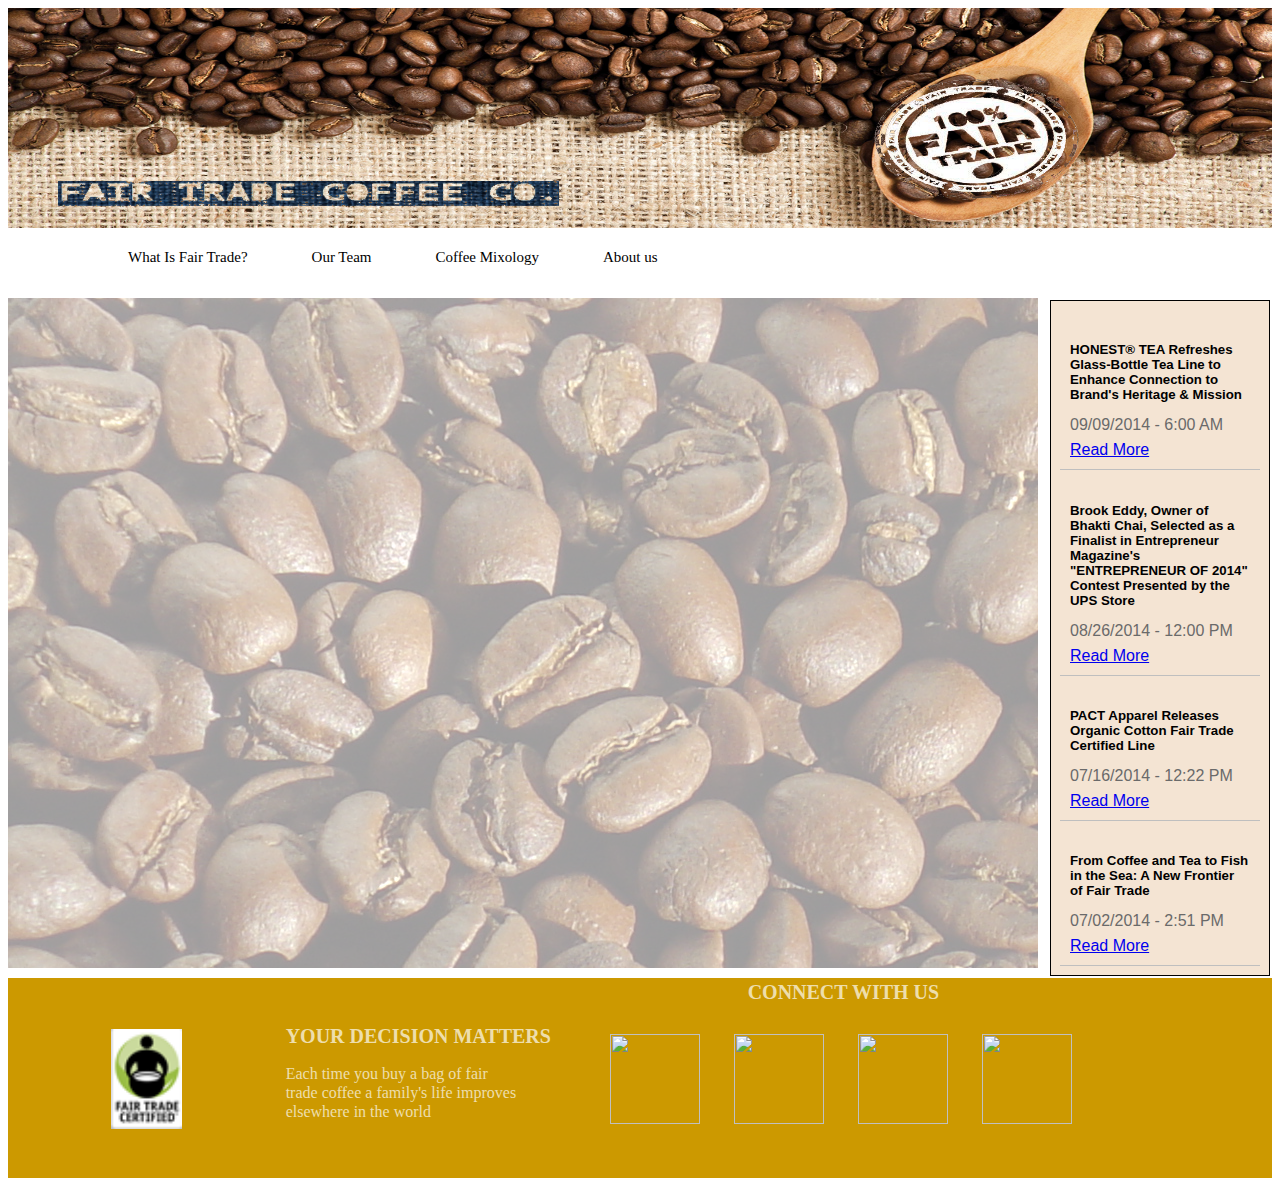
==== index.html @ 10c3e412 "Merge branch 'master' of github.com:helloshelter/fairtrade into fairtrade3 no conflicts" ====
<!DOCTYPE HTML>
<html>
	<head>
		<title>Fairtrade Coffee</title>
		<link rel="stylesheet" type="text/css" href="css/layout.css"/>
	</head>	
	<body>
	<div id="wrap">

		<div class="banner">
			<img src="images/ban.png">
			<nav class="nav">
				<ul>
					<li>What Is Fair Trade?</li>
					<li>Our Team</li>
					<li><a href="coffeemix.html">Coffee Mixology</a></li>
					<li>About us</li>
				</ul>
			</nav>
		</div>
		<div class="mainContent">
		</div>
		<div class="transparent"></div>
		<div class="contentText"><!-- <iframe width="560" height="315" src="http://www.youtube.com/embed/pXDQVkwdzV0?rel=0" frameborder="0" allowfullscreen></iframe> --></div>
		<div class="addBorder" id="newsFeed">
			<div>
				<h5>HONEST® TEA Refreshes Glass-Bottle Tea Line to Enhance Connection to Brand's Heritage & Mission</h5>
					<p class="newsDate">09/09/2014 - 6:00 AM</p>
					<a href="#">Read More</a>
					
			</div>
			<div>
				<h5>Brook Eddy, Owner of Bhakti Chai, Selected as a Finalist in Entrepreneur Magazine's "ENTREPRENEUR OF 2014" Contest Presented by the UPS Store</h5>
					<p class="newsDate">08/26/2014 - 12:00 PM</p>
					<a href="#">Read More</a>
					
			</div>
			<div>
				<h5>PACT Apparel Releases Organic Cotton Fair Trade Certified Line</h5>
					<p class="newsDate">07/16/2014 - 12:22 PM</p>
					<a href="#">Read More</a><td class="td"></td>
					
			</div>
			<div>
				<h5>From Coffee and Tea to Fish in the Sea: A New Frontier of Fair Trade</h5>
					<p class="newsDate">07/02/2014 - 2:51 PM</p>
					<a href="#">Read More</a>
					
			</div>
		</div>
		<footer class="footer">
			<table class="table">
				<tr>
					<td class="td"><img src="images/fairtradecertified.png" class="img12"/></td>
					<td class="td"><span>YOUR DECISION MATTERS</span><br><p class="pFooter">Each time you buy a bag of fair<br> trade coffee a family's life improves<br>elsewhere in the world</p>
					<td class="td2"><span>CONNECT WITH US</span>
						<div class="picdiv">	
							<div class="icon"><img src="../fairtrade/images/facebooklogo.png" class="logos"></div>
							<div class="icon"><img src="../fairtrade/images/twitterlogo.png" class="logos"></div>
							<div class="icon"><img src="../fairtrade/images/tumblrlogo.png" class="logos"></div>
							<div class="icon"><img src="../fairtrade/images/instagramlogo.png" class="logos"></div>
						</div>
					</td>
				</td>
			</table>
		</footer>

	</div>
	</body>
</html>
---- css/layout.css ----
.addBorder {
	border: solid 1px #000;
	background-color:#F4E4D3;
}

.mainContent {
	width:1030px;
	height:670px;
	float:left;
	background-image:url("../images/bg.jpg");
	position:relative;
  
	
}

.transparent{
	width:1030px;
	height:670px;
	position:absolute;
	opacity:.6;
	background-color:white;
	z-index:1;
}


.contentText{
	color:black;
	z-index:2;
	position:absolute;
}

iframe{
	position:absolute;
}

#newsFeed {
	padding:9px;
	width:200px;
	height:auto;
	float:right;
	margin: 2px;
	font-family: sans-serif;
}

#newsFeed div{
	padding:10px;
	border-bottom: solid 1px #bfbfbf;
}

.newsDate {
	line-height: 1px;
	color: #6a6a6a;
}


html{
	cursor: url("../images/coffeebean.png"), auto;
}	
.nav {

	width:100%;
	height:50px;
	/*border:1px solid black;*/
}

.nav ul{
	padding-left:120px;
}

.nav ul li{
	list-style:none;
	display:inline;
	padding-right:60px;
	text-align:center;
	font-size:15px;
	font-family:fantasy;
}

.banner img{

	height:220px;
	width:100%;
}

li a:hover{
	font-weight:bold;
	color:#75543B;
}

li:hover{
	font-weight:bold;
	color:#75543B;
}

#chart img{
	width:100%;
	height:auto;
}

li a{
	text-decoration:none;
	color:black;
}
.footer{
	background-color:#CC9900;
	width:100%;
	height:200px;
	clear:both;
}
.td{
	width:24%;
	height:200px;
}
.img12{
	height:100px;
	padding-left: 100px;
	padding-right:80px;
}
span{
	color:#EEDEAC;
	font-weight:bold;
	font-size:20px;
}
.pFooter{
	color:#EEDEAC;
	line-height: 1.2;
}
.td2{
	width:50%;
	height:200px;
	text-align:center;
	vertical-align:top;
	
}
.icon{
	margin-top:30px;
	width:120px;
	height:120px;
	display:inline;
}
.logos{
	width:90px;
	height:90px;
	margin-right:30px;
}
.picdiv{
	padding-top: 30px;
	margin-left:25px;
}
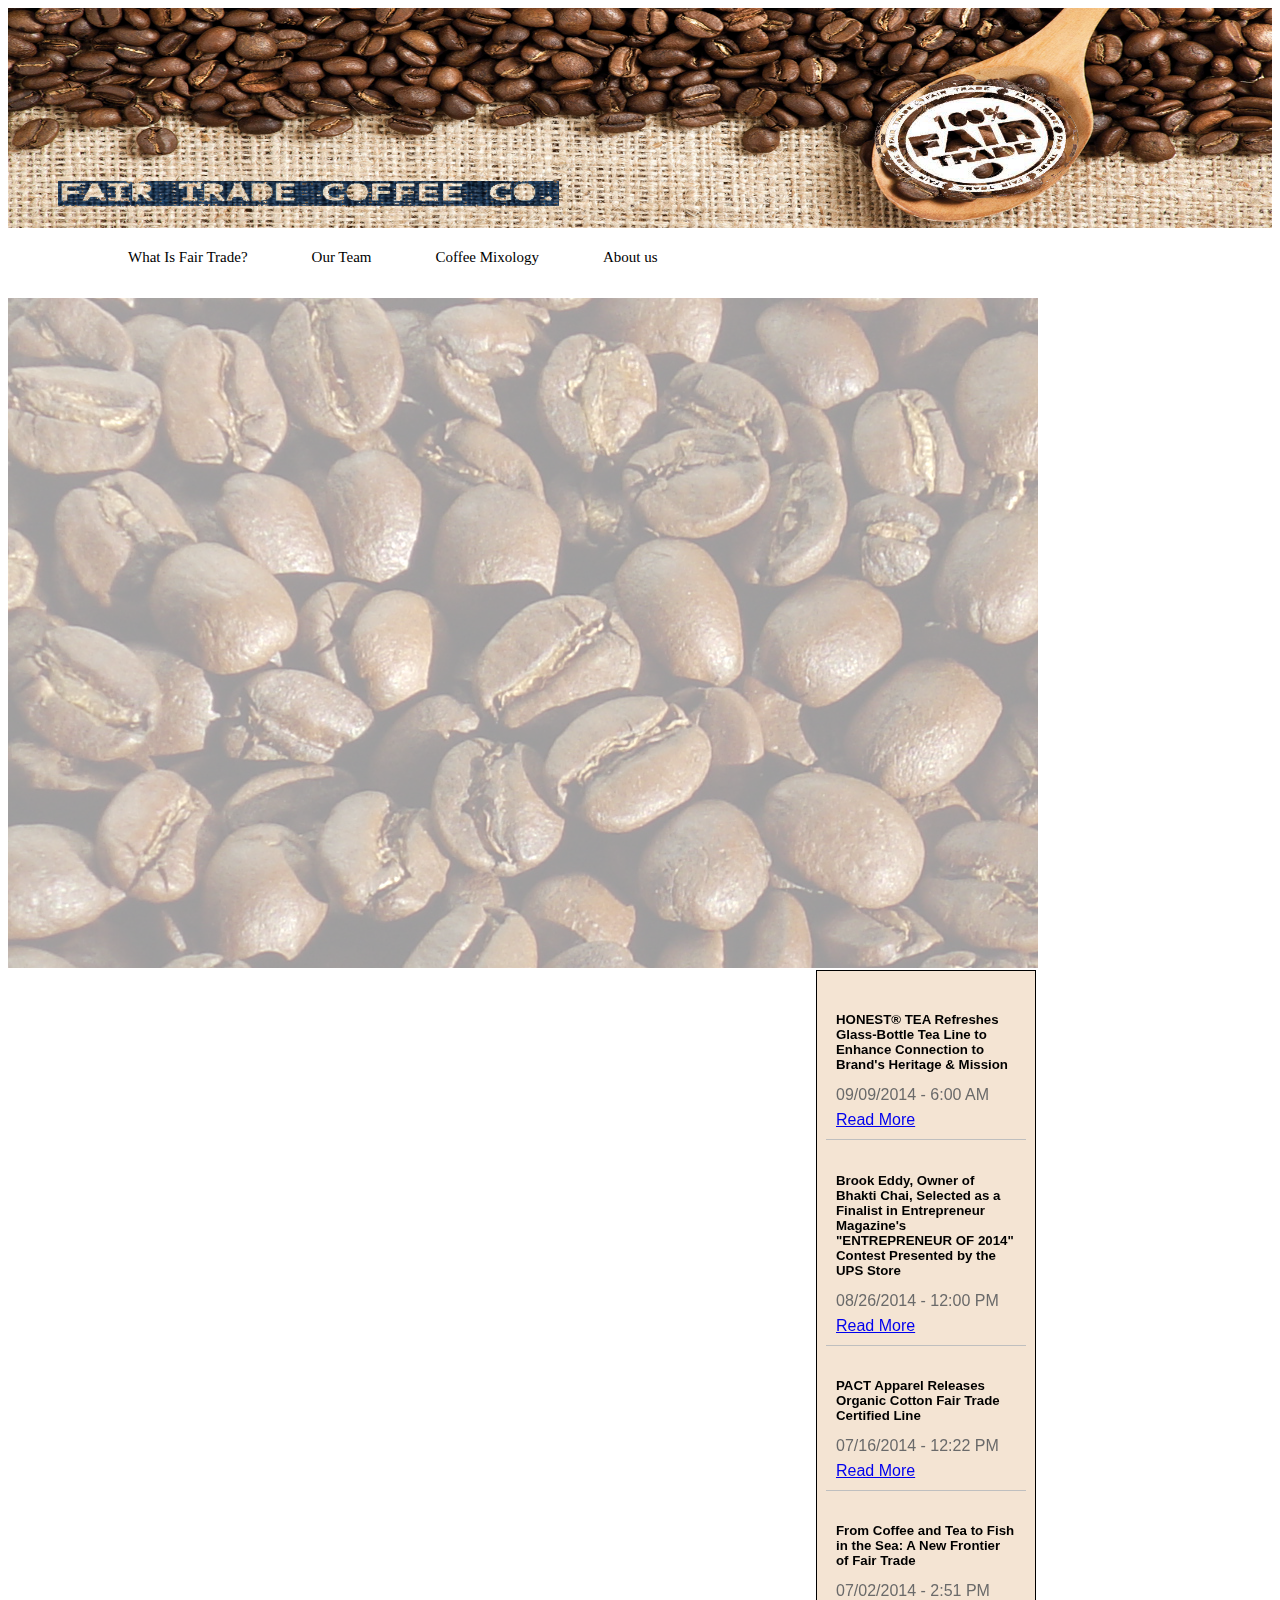
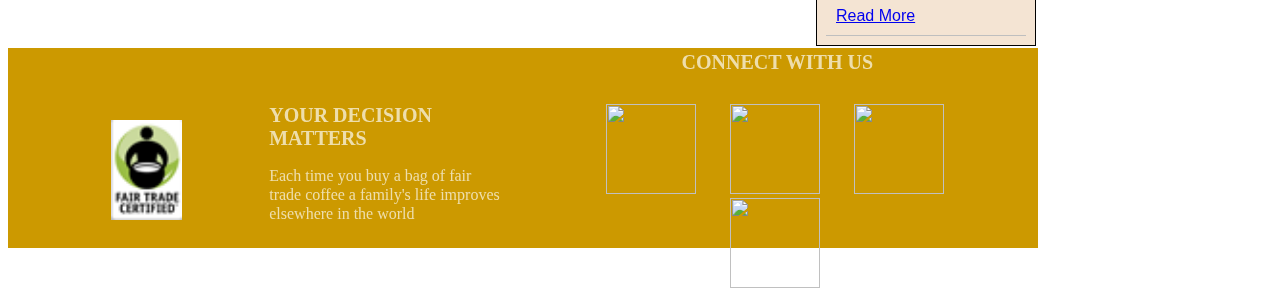
==== commit 785ffae6: "commiting for no reason" ====
--- a/index.html
+++ b/index.html
@@ -18,10 +18,14 @@
 				</ul>
 			</nav>
 		</div>
+		<div id="mainContent">
+	<iframe width="560" height="315" src="http://www.youtube.com/embed/pXDQVkwdzV0?rel=0" frameborder="0" allowfullscreen></iframe>
+		</div>
+		<div class="mainContent" style="background-image: url(images/bg.png)">
 		<div class="mainContent">
 		</div>
 		<div class="transparent"></div>
-		<div class="contentText"><!-- <iframe width="560" height="315" src="http://www.youtube.com/embed/pXDQVkwdzV0?rel=0" frameborder="0" allowfullscreen></iframe> --></div>
+		<div class="contentText"><iframe width="560" height="315" src="http://www.youtube.com/embed/pXDQVkwdzV0?rel=0" frameborder="0" allowfullscreen></iframe></div>
 		<div class="addBorder" id="newsFeed">
 			<div>
 				<h5>HONEST® TEA Refreshes Glass-Bottle Tea Line to Enhance Connection to Brand's Heritage & Mission</h5>
@@ -45,7 +49,6 @@
 				<h5>From Coffee and Tea to Fish in the Sea: A New Frontier of Fair Trade</h5>
 					<p class="newsDate">07/02/2014 - 2:51 PM</p>
 					<a href="#">Read More</a>
-					
 			</div>
 		</div>
 		<footer class="footer">
--- a/css/layout.css
+++ b/css/layout.css
@@ -4,13 +4,12 @@
 }
 
 .mainContent {
+	display:inline;
 	width:1030px;
 	height:670px;
 	float:left;
 	background-image:url("../images/bg.jpg");
 	position:relative;
-  
-	
 }
 
 .transparent{
@@ -31,6 +30,9 @@
 
 iframe{
 	position:absolute;
+	padding-left: 20px;
+	padding-top: 20px;
+	float: left;
 }
 
 #newsFeed {
@@ -40,6 +42,7 @@
 	float:right;
 	margin: 2px;
 	font-family: sans-serif;
+	display:inline;
 }
 
 #newsFeed div{
@@ -101,6 +104,7 @@
 	text-decoration:none;
 	color:black;
 }
+
 .footer{
 	background-color:#CC9900;
 	width:100%;
@@ -147,3 +151,4 @@
 	padding-top: 30px;
 	margin-left:25px;
 }
+
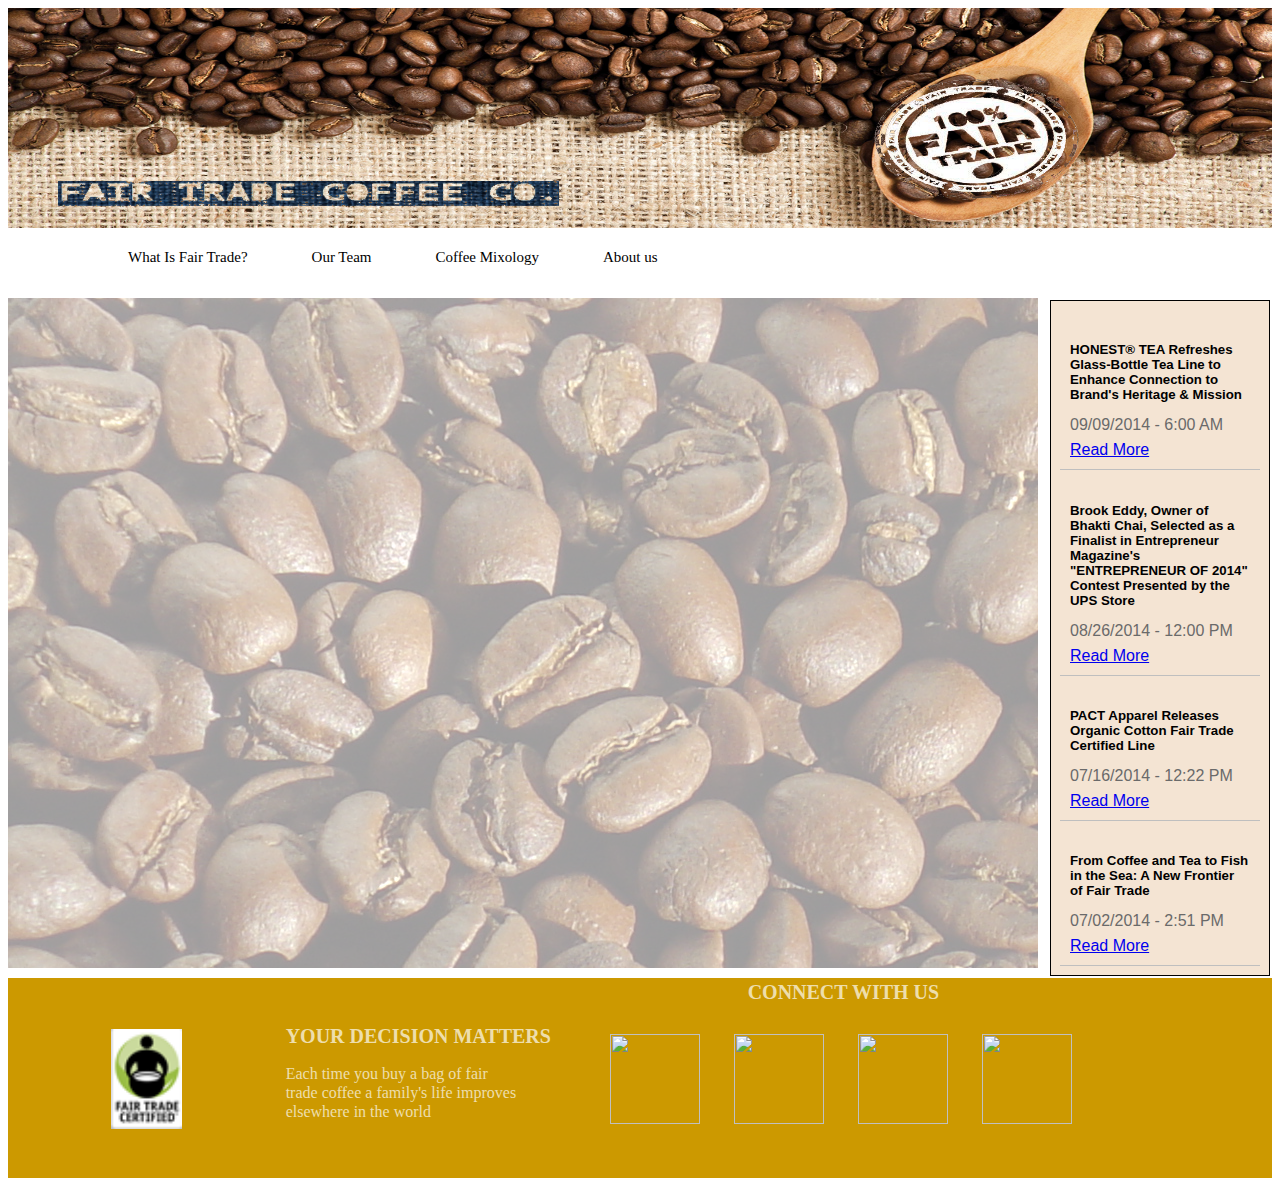
==== commit 43670e28: "our team" ====
--- a/index.html
+++ b/index.html
@@ -18,10 +18,6 @@
 				</ul>
 			</nav>
 		</div>
-		<div id="mainContent">
-	<iframe width="560" height="315" src="http://www.youtube.com/embed/pXDQVkwdzV0?rel=0" frameborder="0" allowfullscreen></iframe>
-		</div>
-		<div class="mainContent" style="background-image: url(images/bg.png)">
 		<div class="mainContent">
 		</div>
 		<div class="transparent"></div>
@@ -49,6 +45,7 @@
 				<h5>From Coffee and Tea to Fish in the Sea: A New Frontier of Fair Trade</h5>
 					<p class="newsDate">07/02/2014 - 2:51 PM</p>
 					<a href="#">Read More</a>
+					
 			</div>
 		</div>
 		<footer class="footer">
--- a/css/layout.css
+++ b/css/layout.css
@@ -4,12 +4,13 @@
 }
 
 .mainContent {
-	display:inline;
 	width:1030px;
 	height:670px;
 	float:left;
 	background-image:url("../images/bg.jpg");
 	position:relative;
+  
+	
 }
 
 .transparent{
@@ -30,9 +31,9 @@
 
 iframe{
 	position:absolute;
-	padding-left: 20px;
-	padding-top: 20px;
-	float: left;
+	padding-left:30px;
+	padding-top:30px;
+	float:left;
 }
 
 #newsFeed {
@@ -42,7 +43,6 @@
 	float:right;
 	margin: 2px;
 	font-family: sans-serif;
-	display:inline;
 }
 
 #newsFeed div{
@@ -104,7 +104,6 @@
 	text-decoration:none;
 	color:black;
 }
-
 .footer{
 	background-color:#CC9900;
 	width:100%;
@@ -151,4 +150,3 @@
 	padding-top: 30px;
 	margin-left:25px;
 }
-
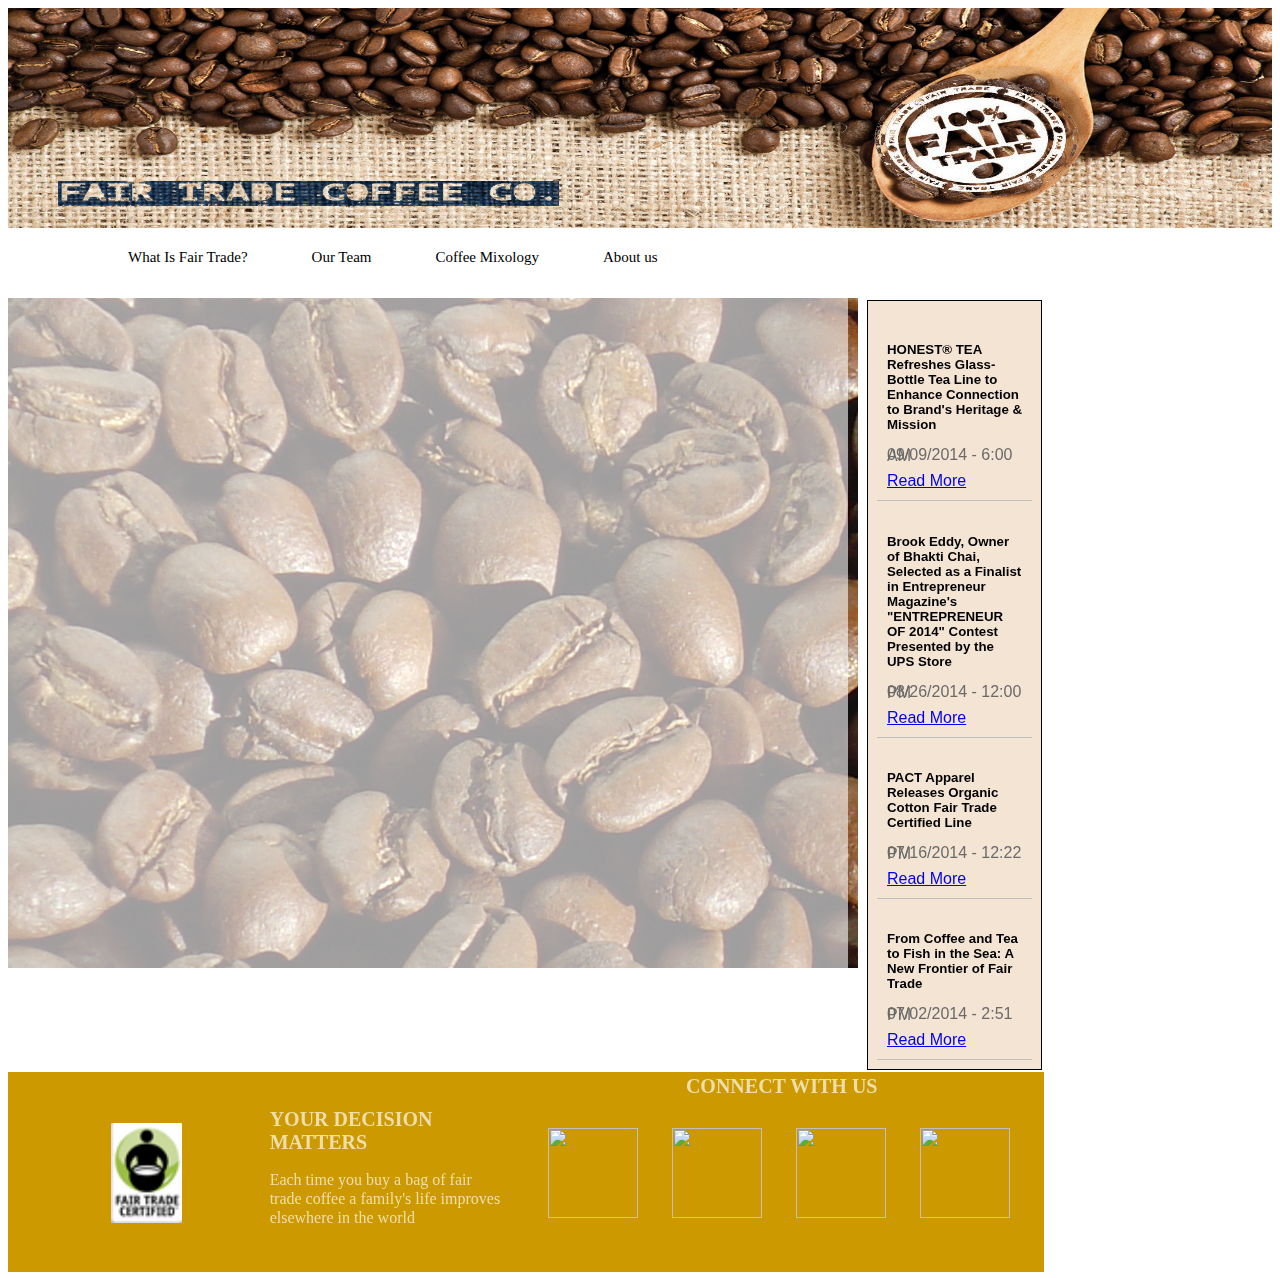
==== commit 0534a7a9: "commiting to pull..again" ====
--- a/index.html
+++ b/index.html
@@ -2,7 +2,7 @@
 <html>
 	<head>
 		<title>Fairtrade Coffee</title>
-		<link rel="stylesheet" type="text/css" href="css/layout.css"/>
+		<link rel="stylesheet" type="text/css" href="css/layout.css">
 	</head>	
 	<body>
 	<div id="wrap">
@@ -18,6 +18,10 @@
 				</ul>
 			</nav>
 		</div>
+		<div id="mainContent">
+	<iframe width="560" height="315" src="http://www.youtube.com/embed/pXDQVkwdzV0?rel=0" frameborder="0" allowfullscreen></iframe>
+		</div>
+		<div class="mainContent" style="background-image: url(images/bg.png)">
 		<div class="mainContent">
 		</div>
 		<div class="transparent"></div>
@@ -45,7 +49,6 @@
 				<h5>From Coffee and Tea to Fish in the Sea: A New Frontier of Fair Trade</h5>
 					<p class="newsDate">07/02/2014 - 2:51 PM</p>
 					<a href="#">Read More</a>
-					
 			</div>
 		</div>
 		<footer class="footer">
--- a/css/layout.css
+++ b/css/layout.css
@@ -4,17 +4,17 @@
 }
 
 .mainContent {
+	display:inline;
 	width:1030px;
+	width:82%;
 	height:670px;
 	float:left;
 	background-image:url("../images/bg.jpg");
 	position:relative;
-  
-	
 }
 
 .transparent{
-	width:1030px;
+	width:81%;
 	height:670px;
 	position:absolute;
 	opacity:.6;
@@ -31,6 +31,9 @@
 
 iframe{
 	position:absolute;
+	padding-left: 20px;
+	padding-top: 20px;
+	float: left;
 	padding-left:30px;
 	padding-top:30px;
 	float:left;
@@ -38,11 +41,12 @@
 
 #newsFeed {
 	padding:9px;
-	width:200px;
+	width:15%;
 	height:auto;
 	float:right;
 	margin: 2px;
 	font-family: sans-serif;
+	display:inline;
 }
 
 #newsFeed div{
@@ -104,6 +108,7 @@
 	text-decoration:none;
 	color:black;
 }
+
 .footer{
 	background-color:#CC9900;
 	width:100%;
@@ -130,7 +135,7 @@
 }
 .td2{
 	width:50%;
-	height:200px;
+	height:15%;
 	text-align:center;
 	vertical-align:top;
 	
@@ -150,3 +155,4 @@
 	padding-top: 30px;
 	margin-left:25px;
 }
+
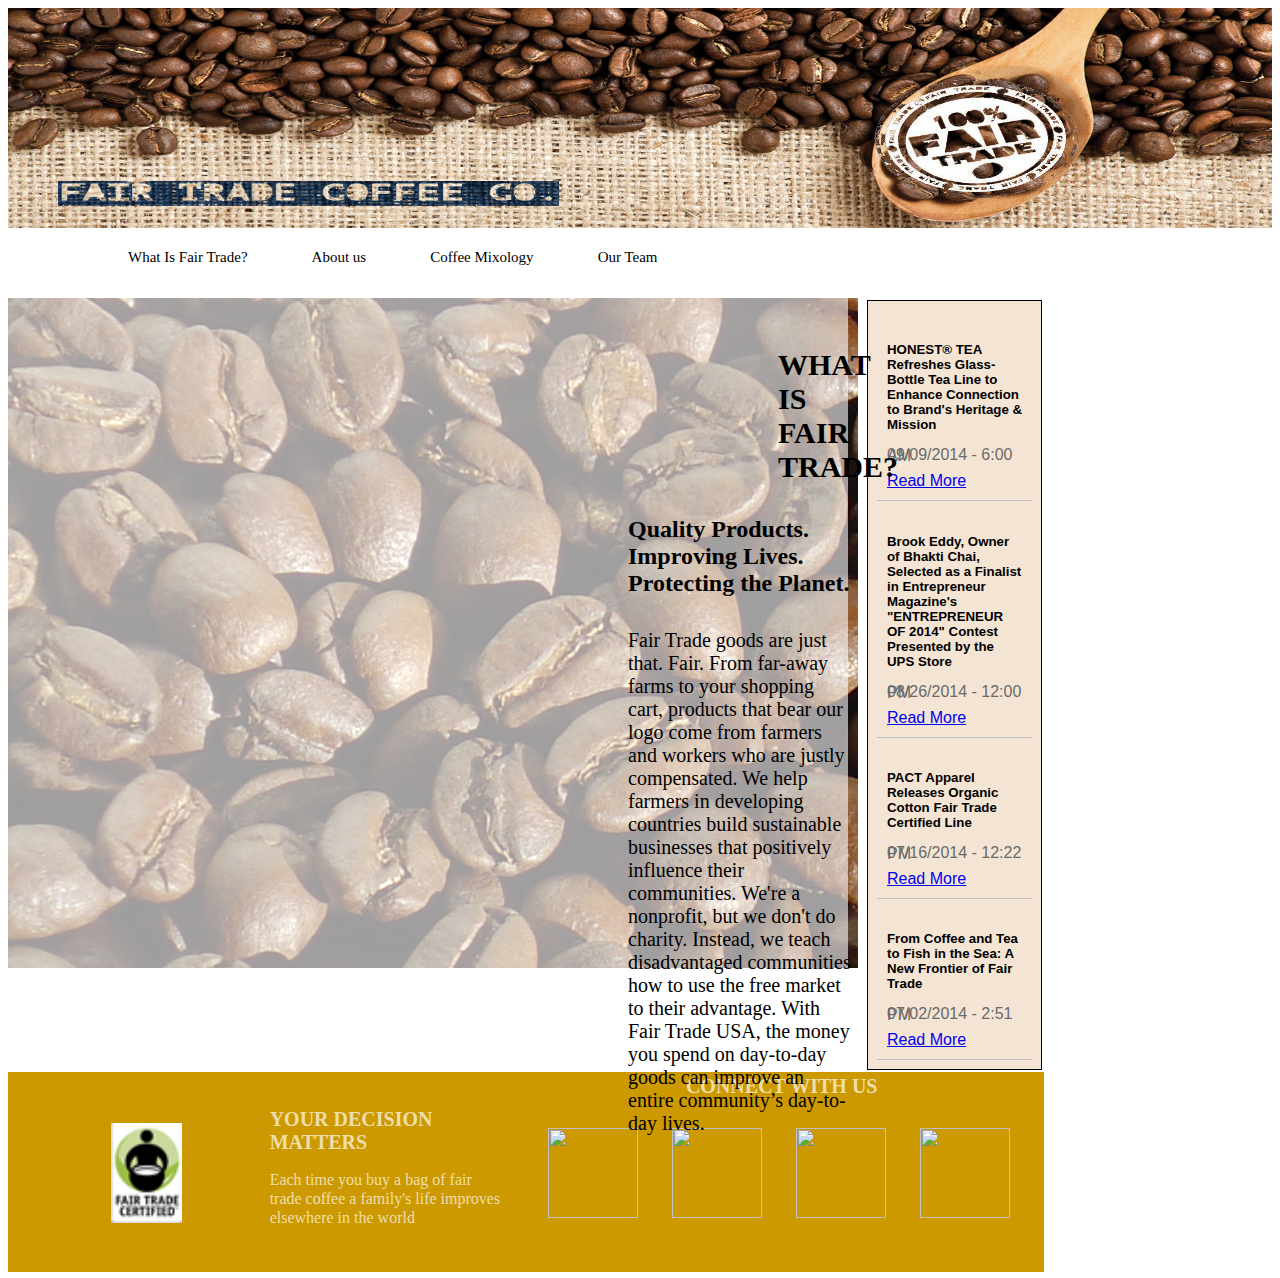
==== commit e92754d2: "Added and wrapped text around video" ====
--- a/index.html
+++ b/index.html
@@ -12,20 +12,22 @@
 			<nav class="nav">
 				<ul>
 					<li>What Is Fair Trade?</li>
+					<li><a href="about.html">About us</a></li>
+					<li><a href="coffeemix.html">Coffee Mixology</a></li>
 					<li>Our Team</li>
-					<li><a href="coffeemix.html">Coffee Mixology</a></li>
-					<li>About us</li>
 				</ul>
 			</nav>
-		</div>
-		<div id="mainContent">
-	<iframe width="560" height="315" src="http://www.youtube.com/embed/pXDQVkwdzV0?rel=0" frameborder="0" allowfullscreen></iframe>
 		</div>
 		<div class="mainContent" style="background-image: url(images/bg.png)">
 		<div class="mainContent">
 		</div>
 		<div class="transparent"></div>
-		<div class="contentText"><iframe width="560" height="315" src="http://www.youtube.com/embed/pXDQVkwdzV0?rel=0" frameborder="0" allowfullscreen></iframe></div>
+		<div class="contentText">
+			<div id="videoWrap"><iframe width="560" height="315" src="http://www.youtube.com/embed/pXDQVkwdzV0?rel=0" frameborder="0" allowfullscreen></iframe></div>
+			<h3>WHAT IS FAIR TRADE?</h3>
+				<h4>Quality Products. Improving Lives. Protecting the Planet.</h4>
+					<p>Fair Trade goods are just that. Fair. From far-away farms to your shopping cart, products that bear our logo come from farmers and workers who are justly compensated. We help farmers in developing countries build sustainable businesses that positively influence their communities. We're a nonprofit, but we don't do charity. Instead, we teach disadvantaged communities how to use the free market to their advantage. With Fair Trade USA, the money you spend on day-to-day goods can improve an entire community’s day-to-day lives.</p>
+		</div>
 		<div class="addBorder" id="newsFeed">
 			<div>
 				<h5>HONEST® TEA Refreshes Glass-Bottle Tea Line to Enhance Connection to Brand's Heritage & Mission</h5>
--- a/css/layout.css
+++ b/css/layout.css
@@ -24,13 +24,33 @@
 
 
 .contentText{
+	width:81%;
+	height:670px;
+	margin:20px;
 	color:black;
 	z-index:2;
 	position:absolute;
 }
 
+.contentText h3 {
+	font-size:30px;
+	margin-left:750px;
+}
+
+.contentText h4 {
+	font-size:24px;
+	margin-left:600px;
+	margin-right:15px;
+}
+
+.contentText p {
+	font-size:20px;
+	margin-left:600px;
+	margin-right:15px;
+}
+
 iframe{
-	position:absolute;
+	position:;
 	padding-left: 20px;
 	padding-top: 20px;
 	float: left;
@@ -38,6 +58,11 @@
 	padding-top:30px;
 	float:left;
 }
+
+/*#videoWrap {
+	float: left;
+	margin: 0 20px 5px 0;
+}*/
 
 #newsFeed {
 	padding:9px;
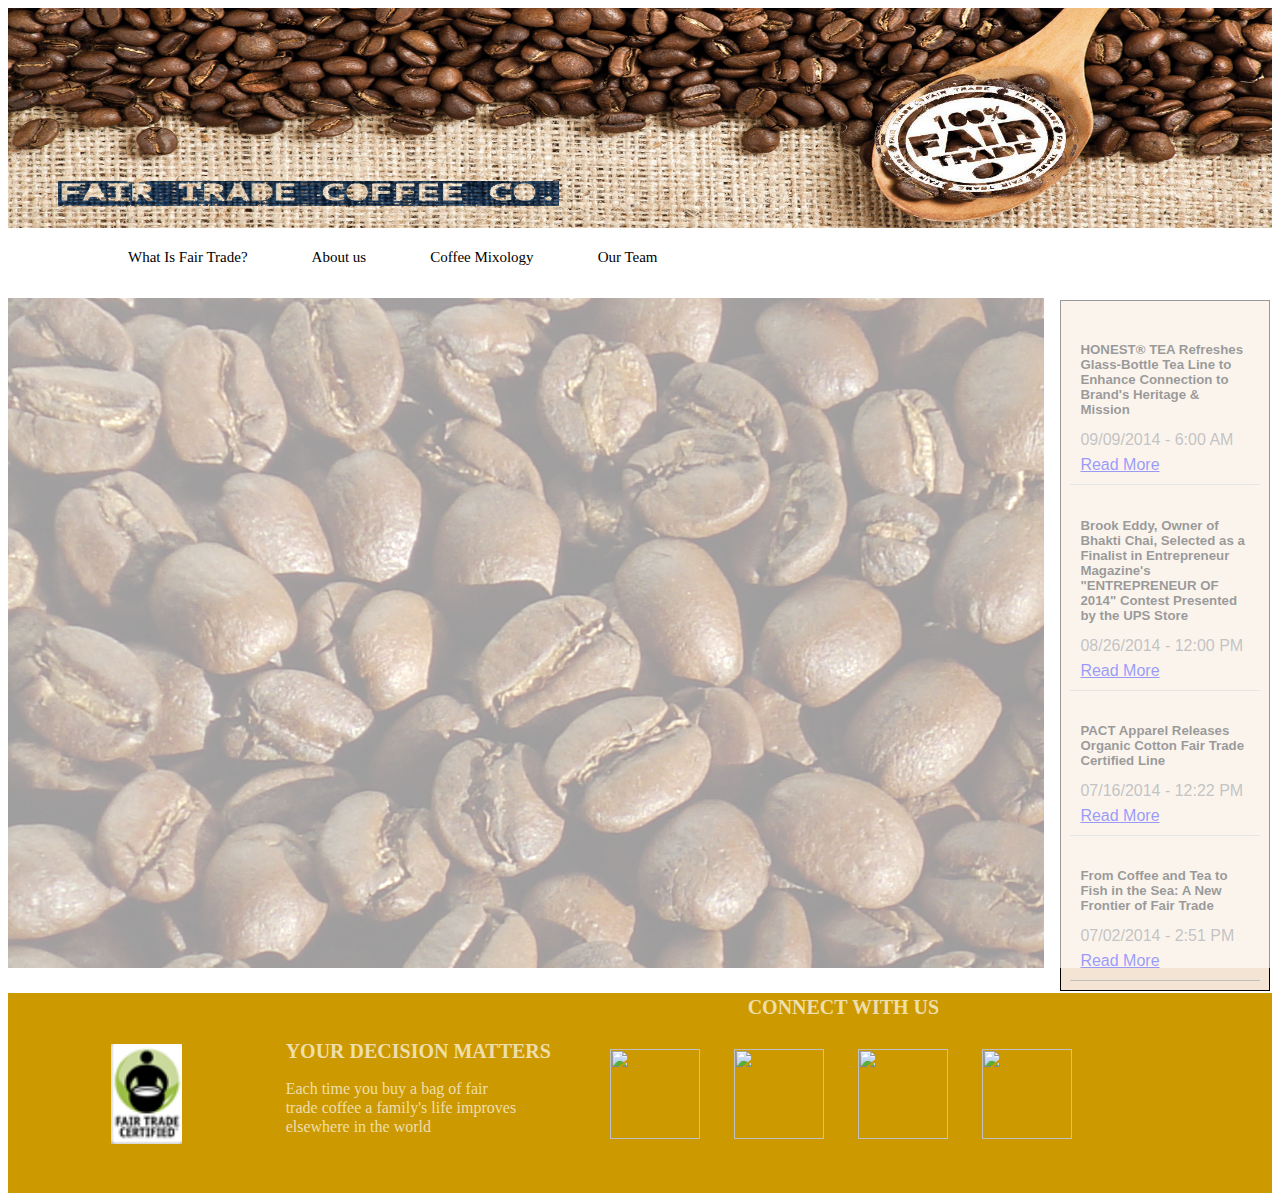
==== commit d2f9e242: "added images to ourteam.html and bag on the side" ====
--- a/index.html
+++ b/index.html
@@ -18,16 +18,10 @@
 				</ul>
 			</nav>
 		</div>
-		<div class="mainContent" style="background-image: url(images/bg.png)">
 		<div class="mainContent">
 		</div>
 		<div class="transparent"></div>
-		<div class="contentText">
-			<div id="videoWrap"><iframe width="560" height="315" src="http://www.youtube.com/embed/pXDQVkwdzV0?rel=0" frameborder="0" allowfullscreen></iframe></div>
-			<h3>WHAT IS FAIR TRADE?</h3>
-				<h4>Quality Products. Improving Lives. Protecting the Planet.</h4>
-					<p>Fair Trade goods are just that. Fair. From far-away farms to your shopping cart, products that bear our logo come from farmers and workers who are justly compensated. We help farmers in developing countries build sustainable businesses that positively influence their communities. We're a nonprofit, but we don't do charity. Instead, we teach disadvantaged communities how to use the free market to their advantage. With Fair Trade USA, the money you spend on day-to-day goods can improve an entire community’s day-to-day lives.</p>
-		</div>
+		<div class="contentText"><iframe width="560" height="315" src="http://www.youtube.com/embed/pXDQVkwdzV0?rel=0" frameborder="0" allowfullscreen></iframe></div>
 		<div class="addBorder" id="newsFeed">
 			<div>
 				<h5>HONEST® TEA Refreshes Glass-Bottle Tea Line to Enhance Connection to Brand's Heritage & Mission</h5>
@@ -51,6 +45,7 @@
 				<h5>From Coffee and Tea to Fish in the Sea: A New Frontier of Fair Trade</h5>
 					<p class="newsDate">07/02/2014 - 2:51 PM</p>
 					<a href="#">Read More</a>
+					
 			</div>
 		</div>
 		<footer class="footer">
--- a/css/layout.css
+++ b/css/layout.css
@@ -4,17 +4,17 @@
 }
 
 .mainContent {
-	display:inline;
-	width:1030px;
 	width:82%;
 	height:670px;
 	float:left;
 	background-image:url("../images/bg.jpg");
 	position:relative;
+  
+	
 }
 
 .transparent{
-	width:81%;
+	width:100%;
 	height:670px;
 	position:absolute;
 	opacity:.6;
@@ -24,45 +24,17 @@
 
 
 .contentText{
-	width:81%;
-	height:670px;
-	margin:20px;
 	color:black;
 	z-index:2;
 	position:absolute;
 }
 
-.contentText h3 {
-	font-size:30px;
-	margin-left:750px;
-}
-
-.contentText h4 {
-	font-size:24px;
-	margin-left:600px;
-	margin-right:15px;
-}
-
-.contentText p {
-	font-size:20px;
-	margin-left:600px;
-	margin-right:15px;
-}
-
 iframe{
-	position:;
-	padding-left: 20px;
-	padding-top: 20px;
-	float: left;
+	position:absolute;
 	padding-left:30px;
 	padding-top:30px;
 	float:left;
 }
-
-/*#videoWrap {
-	float: left;
-	margin: 0 20px 5px 0;
-}*/
 
 #newsFeed {
 	padding:9px;
@@ -71,7 +43,6 @@
 	float:right;
 	margin: 2px;
 	font-family: sans-serif;
-	display:inline;
 }
 
 #newsFeed div{
@@ -133,7 +104,6 @@
 	text-decoration:none;
 	color:black;
 }
-
 .footer{
 	background-color:#CC9900;
 	width:100%;
@@ -180,4 +150,52 @@
 	padding-top: 30px;
 	margin-left:25px;
 }
-
+.maincontent1{
+	width:81%;
+	height:670px;
+	float:left;
+	background-image:url("../images/bg.jpg");
+	position:relative;
+}
+
+.insideDive{
+	width:100%;
+	height:200px;
+	border:1px solid black;
+	background-color: white;
+}
+.inline{
+	position: absolute;
+	width:100%;
+	height:200px;
+	z-index: 2;
+	color:black;
+}
+.picDiv1{
+	text-align: center;
+	vertical-align: middle;
+	padding-top:100px;
+
+}
+
+.inline img{
+	height:200px;
+	width:200px;
+	display:inline;
+	margin-right: 70px;
+}
+#DM{
+	margin-left: 50px;
+}
+
+.picSize{
+	width:200px;
+	height:200px;
+}
+.floatright{
+	position:relative;
+	float:right;
+	margin-top:-600px;
+	margin-right:-90px;
+}
+
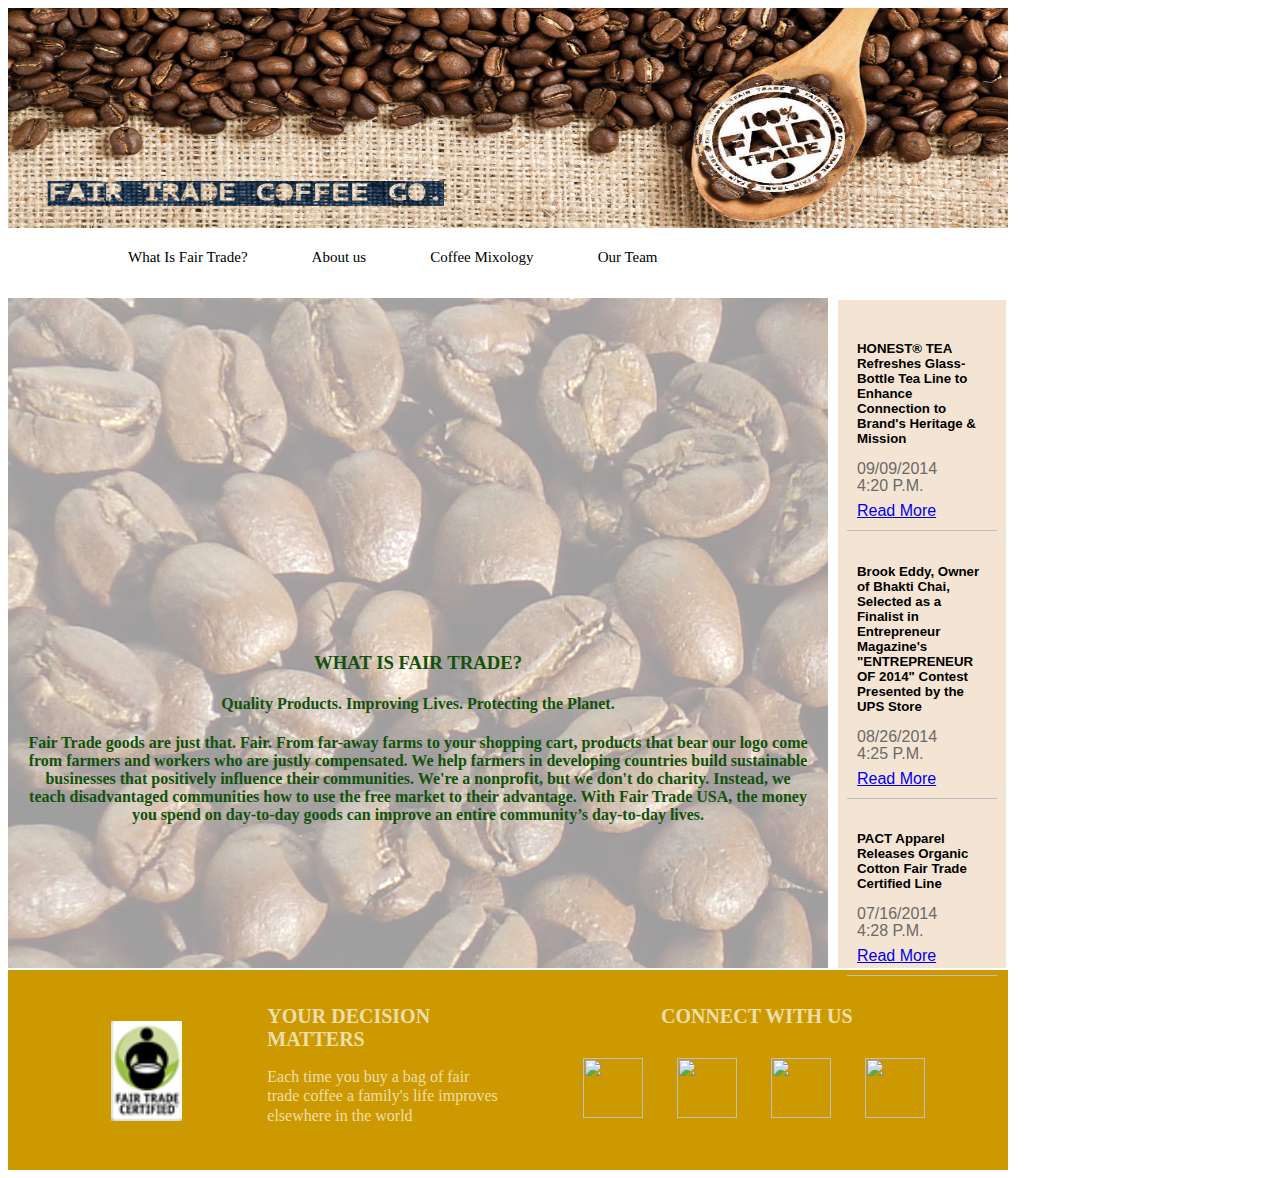
==== commit af6e1cbe: "made all necessary changes, fixed the width for the entire page so elements dont change size when th" ====
--- a/index.html
+++ b/index.html
@@ -14,39 +14,49 @@
 					<li>What Is Fair Trade?</li>
 					<li><a href="about.html">About us</a></li>
 					<li><a href="coffeemix.html">Coffee Mixology</a></li>
-					<li>Our Team</li>
+					<li><a href="ourteam.html">Our Team</a></li>
 				</ul>
 			</nav>
 		</div>
 		<div class="mainContent">
+			
+			
+			<div class="transparent"></div>
+			<div class="contentText">
+			<div id="videoWrap"><iframe width="560" height="315" src="http://www.youtube.com/embed/pXDQVkwdzV0?rel=0" frameborder="0" allowfullscreen></iframe>
+			<div class="texts"><h3>WHAT IS FAIR TRADE?</h3>
+				<h4>Quality Products. Improving Lives. Protecting the Planet.</h4>
+					<p>Fair Trade goods are just that. Fair. From far-away farms to your shopping cart, products that bear our logo come from farmers and workers who are justly compensated. We help farmers in developing countries build sustainable businesses that positively influence their communities. We're a nonprofit, but we don't do charity. Instead, we teach disadvantaged communities how to use the free market to their advantage. With Fair Trade USA, the money you spend on day-to-day goods can improve an entire community’s day-to-day lives.</p></div>
 		</div>
-		<div class="transparent"></div>
-		<div class="contentText"><iframe width="560" height="315" src="http://www.youtube.com/embed/pXDQVkwdzV0?rel=0" frameborder="0" allowfullscreen></iframe></div>
+		</div>
+		</div>
 		<div class="addBorder" id="newsFeed">
 			<div>
 				<h5>HONEST® TEA Refreshes Glass-Bottle Tea Line to Enhance Connection to Brand's Heritage & Mission</h5>
-					<p class="newsDate">09/09/2014 - 6:00 AM</p>
+					<p class="newsDate">09/09/2014</p>
+					<p class="newsDate">4:20 P.M.</p>
 					<a href="#">Read More</a>
 					
 			</div>
 			<div>
 				<h5>Brook Eddy, Owner of Bhakti Chai, Selected as a Finalist in Entrepreneur Magazine's "ENTREPRENEUR OF 2014" Contest Presented by the UPS Store</h5>
-					<p class="newsDate">08/26/2014 - 12:00 PM</p>
+					<p class="newsDate">08/26/2014</p>
+					<p class="newsDate">4:25 P.M.</p>
 					<a href="#">Read More</a>
 					
 			</div>
 			<div>
 				<h5>PACT Apparel Releases Organic Cotton Fair Trade Certified Line</h5>
-					<p class="newsDate">07/16/2014 - 12:22 PM</p>
+					<p class="newsDate">07/16/2014</p>
+					<p class="newsDate">4:28 P.M.</p>
 					<a href="#">Read More</a><td class="td"></td>
 					
 			</div>
-			<div>
+			<!-- <div>
 				<h5>From Coffee and Tea to Fish in the Sea: A New Frontier of Fair Trade</h5>
 					<p class="newsDate">07/02/2014 - 2:51 PM</p>
 					<a href="#">Read More</a>
-					
-			</div>
+			</div> -->
 		</div>
 		<footer class="footer">
 			<table class="table">
@@ -55,13 +65,14 @@
 					<td class="td"><span>YOUR DECISION MATTERS</span><br><p class="pFooter">Each time you buy a bag of fair<br> trade coffee a family's life improves<br>elsewhere in the world</p>
 					<td class="td2"><span>CONNECT WITH US</span>
 						<div class="picdiv">	
-							<div class="icon"><img src="../fairtrade/images/facebooklogo.png" class="logos"></div>
-							<div class="icon"><img src="../fairtrade/images/twitterlogo.png" class="logos"></div>
-							<div class="icon"><img src="../fairtrade/images/tumblrlogo.png" class="logos"></div>
-							<div class="icon"><img src="../fairtrade/images/instagramlogo.png" class="logos"></div>
+							<div class="icon"><a href="https://www.facebook.com/fairtradecertified" target="external"><img src="../fairtrade/images/facebooklogo.png" class="logos"></a></div>
+							<div class="icon"><a href="https://twitter.com/FairTradeUSA" target="external"><img src="../fairtrade/images/twitterlogo.png" class="logos"></a></div>
+							<div class="icon"><a href="http://fairtradeusa.tumblr.com/" target="external"><img src="../fairtrade/images/tumblrlogo.png" class="logos"></a></div>
+							<div class="icon"><a href="#"><img src="../fairtrade/images/instagramlogo.png" class="logos"></a></div>
 						</div>
 					</td>
 				</td>
+			</tr>
 			</table>
 		</footer>
 
--- a/css/layout.css
+++ b/css/layout.css
@@ -1,20 +1,22 @@
+#wrap{
+	width:1000px;
+}
+
 .addBorder {
-	border: solid 1px #000;
+	/*border: solid 1px #000;*/
 	background-color:#F4E4D3;
 }
 
 .mainContent {
+	display:inline;
 	width:82%;
 	height:670px;
 	float:left;
 	background-image:url("../images/bg.jpg");
-	position:relative;
-  
-	
 }
 
 .transparent{
-	width:100%;
+	width:820px;
 	height:670px;
 	position:absolute;
 	opacity:.6;
@@ -22,27 +24,75 @@
 	z-index:1;
 }
 
+.texts{
+	float: left;
+	
+	font-family:fantasy;
+	text-align:center;
+	font-weight:bold;
+	color:#12520C;
+	width:780px;
+}
+
+.transparent2nd{
+	width:75%;
+	height:550px;
+	opacity:.6;
+	background-color:white;
+	z-index:1;
+	margin: 0 auto;
+	text-align:center;
+	margin-top:60px;
+	border-radius:50%;
+}
+
+.transparent2nd h1{
+	text-align:center;
+	padding-top:40px;
+	font-family:fantasy;
+	color:#12520C;
+	font-weight:bold;
+}
+
+.transparent2nd p{
+	padding-right:60px;
+	padding-left:60px;
+	line-height:2;
+	color:#12520C;
+	font-weight:bold;
+	padding-top:5px;
+}
+
 
 .contentText{
+	width:81%;
+	height:670px;
+	margin:20px;
 	color:black;
 	z-index:2;
 	position:absolute;
 }
 
+
 iframe{
-	position:absolute;
-	padding-left:30px;
-	padding-top:30px;
+	/*padding-left:10px;
+	padding-top:10px;*/
+	padding-left:20px;
 	float:left;
-}
+	padding-left:100px;
+}
+
+
 
 #newsFeed {
 	padding:9px;
 	width:15%;
-	height:auto;
+	height:650px;
 	float:right;
 	margin: 2px;
 	font-family: sans-serif;
+	display:inline;
+
 }
 
 #newsFeed div{
@@ -104,6 +154,7 @@
 	text-decoration:none;
 	color:black;
 }
+
 .footer{
 	background-color:#CC9900;
 	width:100%;
@@ -133,8 +184,10 @@
 	height:15%;
 	text-align:center;
 	vertical-align:top;
+	padding-top:33px;
 	
 }
+
 .icon{
 	margin-top:30px;
 	width:120px;
@@ -142,8 +195,8 @@
 	display:inline;
 }
 .logos{
-	width:90px;
-	height:90px;
+	width:60px;
+	height:60px;
 	margin-right:30px;
 }
 .picdiv{
@@ -199,3 +252,4 @@
 	margin-right:-90px;
 }
 
+
